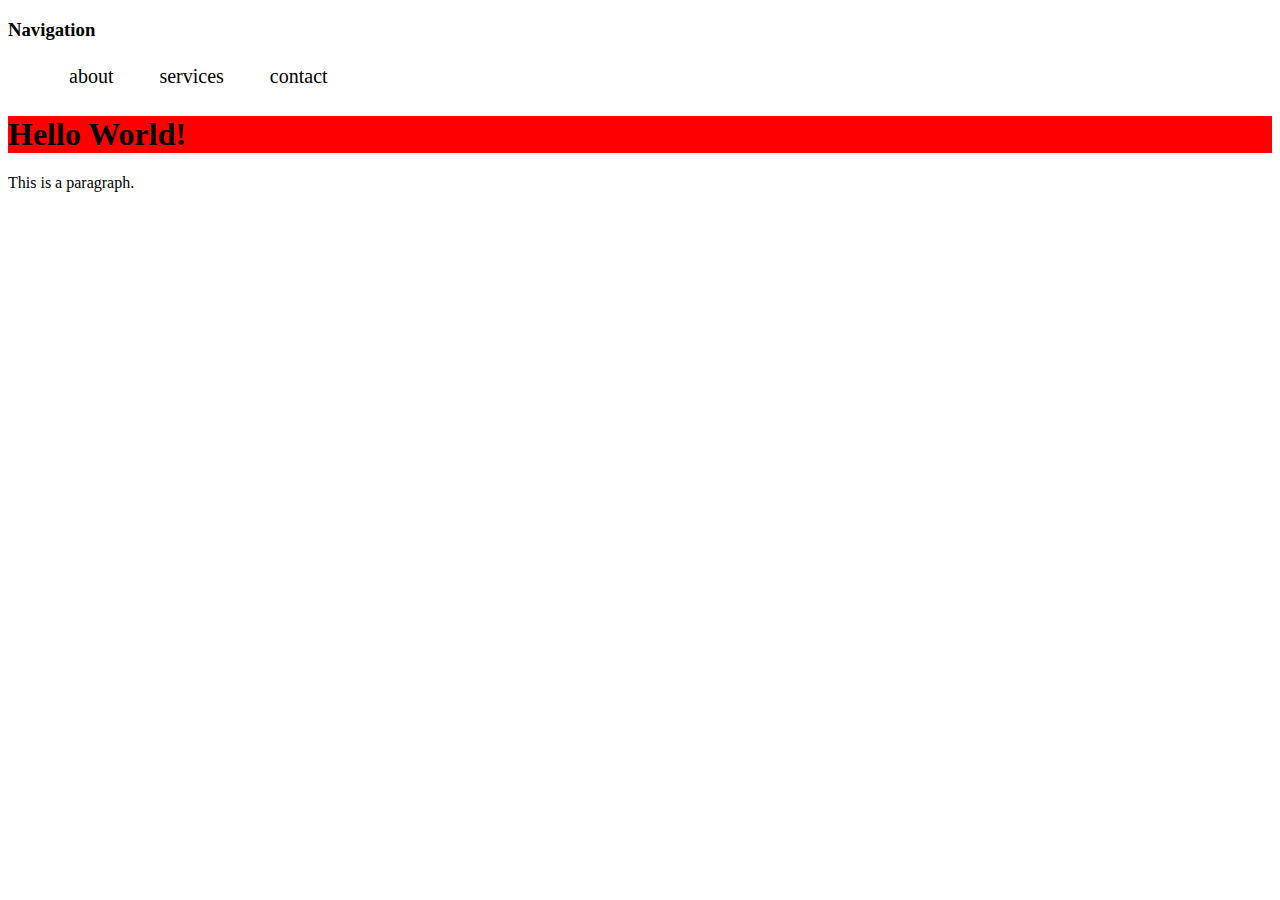
==== index.html @ e86b4d44 "Update index.html" ====
<!DOCTYPE html>

<html>
<head>
<style type="text/css">
		ol {color: #2036C7}
		ol.items {padding-left: 80px}
		ol li:first-child{font-weight: 700}
		ol li ul li {font-weight: 400 !important;}
		
		.nav li {display: inline-block; font-size: 20px; padding: 5px 20px 5px 20px; box-sizing:border-box;
		border: 1px solid #fff; color: #000}
		
		.nav li:hover {border: 1px solid #333; color: #fff; background-color: #5961A3}
		
		.nav li a {text-decoration: none; color: inherit}
	
	
	</style>
</head>
<body>


<h3>Navigation</h3>
<ul class="nav">
	<li><a href="#">about</a></li>
	<li><a href="servuces.html">services</a></li>
	<li><a href="contact.html">contact</a></li>
</ul>
	
	

<h1 style="background-color: red;">Hello World!</h1>
<p>This is a paragraph.</p>

</body>
</html>
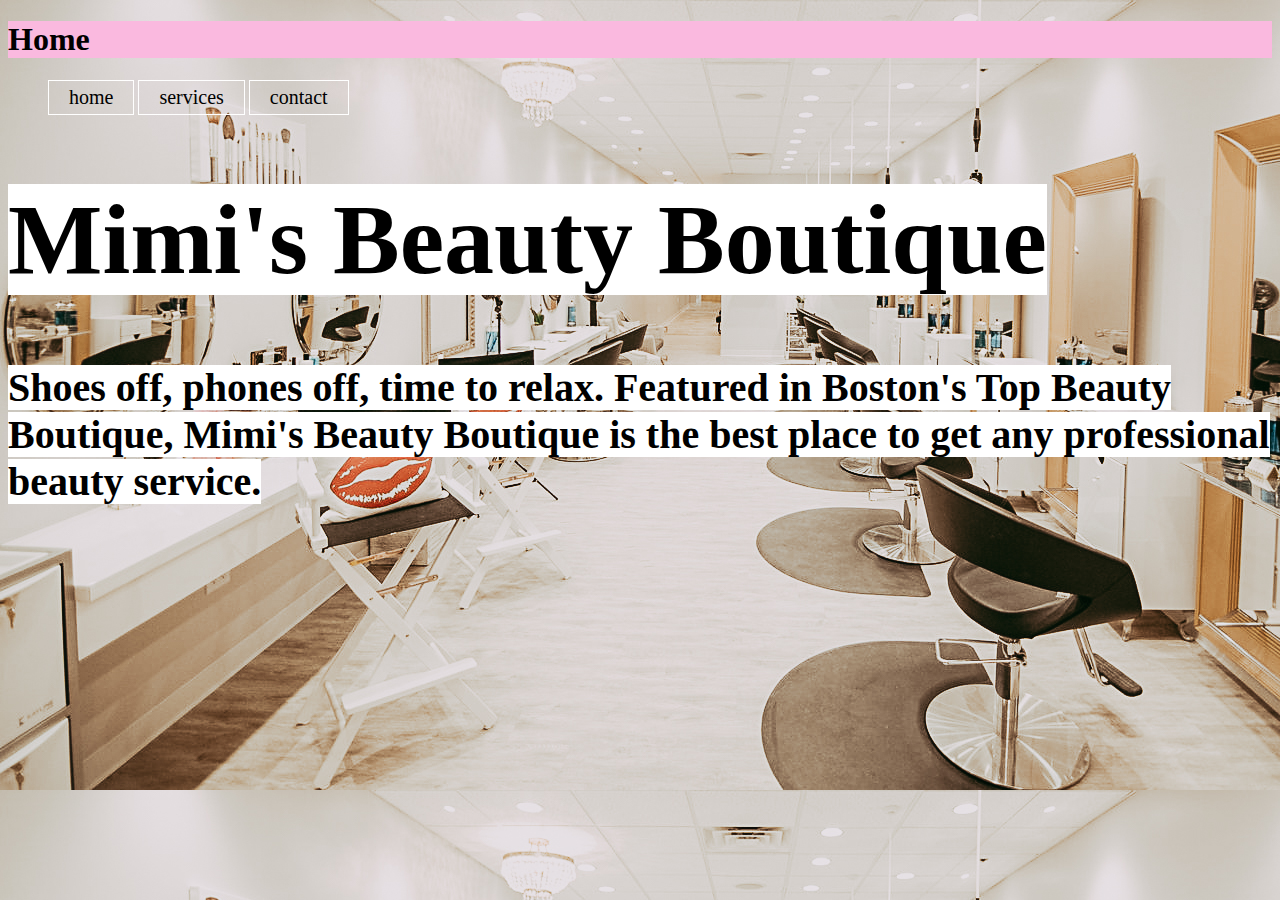
==== commit 84350d23: "Add files via upload" ====
--- a/index.html
+++ b/index.html
@@ -1,37 +1,38 @@
-<!DOCTYPE html>
-
-<html>
-<head>
-<style type="text/css">
-		ol {color: #2036C7}
-		ol.items {padding-left: 80px}
-		ol li:first-child{font-weight: 700}
-		ol li ul li {font-weight: 400 !important;}
-		
-		.nav li {display: inline-block; font-size: 20px; padding: 5px 20px 5px 20px; box-sizing:border-box;
-		border: 1px solid #fff; color: #000}
-		
-		.nav li:hover {border: 1px solid #333; color: #fff; background-color: #5961A3}
-		
-		.nav li a {text-decoration: none; color: inherit}
-	
-	
-	</style>
-</head>
-<body>
-
-
-<h3>Navigation</h3>
-<ul class="nav">
-	<li><a href="#">about</a></li>
-	<li><a href="servuces.html">services</a></li>
-	<li><a href="contact.html">contact</a></li>
-</ul>
-	
-	
-
-<h1 style="background-color: red;">Hello World!</h1>
-<p>This is a paragraph.</p>
-
-</body>
-</html>
+<!DOCTYPE html>
+
+<html>
+<head>
+    <link rel="stylesheet" href = "style.css">
+	<meta name="viewport" content="width=device-width, initial-scale=1.0">
+<style type="text/css">
+	body {
+		background-color : rgb(255, 255, 255);
+		background-image: url("salon.JPG");
+		
+	}
+	</style>
+</head>
+<body>
+	
+<h1 style="background-color:  #fab9df;">Home </h1>
+
+<ul class="nav">
+    <li><a href="index.html">home</a></li>
+	<li><a href="services.html">services</a></li>
+	<li><a href="contact.html">contact</a></li>
+</ul>
+	<div class="titlename">
+		<h1><mark> Mimi's Beauty Boutique </mark></h1>
+	</div>
+	
+
+	<div class="bodystuff">
+		<h1> <mark>Shoes off, phones off, time to relax. Featured in Boston's Top  
+			Beauty Boutique, Mimi's Beauty Boutique is the best place to get 
+			any professional beauty service. </mark></h1>
+	</div>
+
+	
+
+</body>
+</html>
--- a/style.css
+++ b/style.css
@@ -0,0 +1,30 @@
+
+		ol {color: #6773c4}
+		ol.items {padding-left: 80px}
+		ol li:first-child{font-weight: 700}
+		ol li ul li {font-weight: 400 !important;}
+		
+		.nav li {display: inline-block; font-size: 20px; padding: 5px 20px 5px 20px; box-sizing:border-box;
+		border: 1px solid #fff; color: #000}
+		
+		.nav li:hover {border: 1px solid #333; color: #fff; background-color: #fab9df}
+		
+		.nav li a {text-decoration: none; color: inherit}	
+
+        .titlename {
+            font-size: 50px;
+            color:rgb(255, 255, 255);
+        }
+
+        .bodystuff {
+            font-size: 20px;
+            color:rgb(255, 255, 255);
+        }
+
+        mark {
+			background-color: rgb(255, 255, 255);
+		}
+
+        table, th, td {
+            border:1px;
+          }